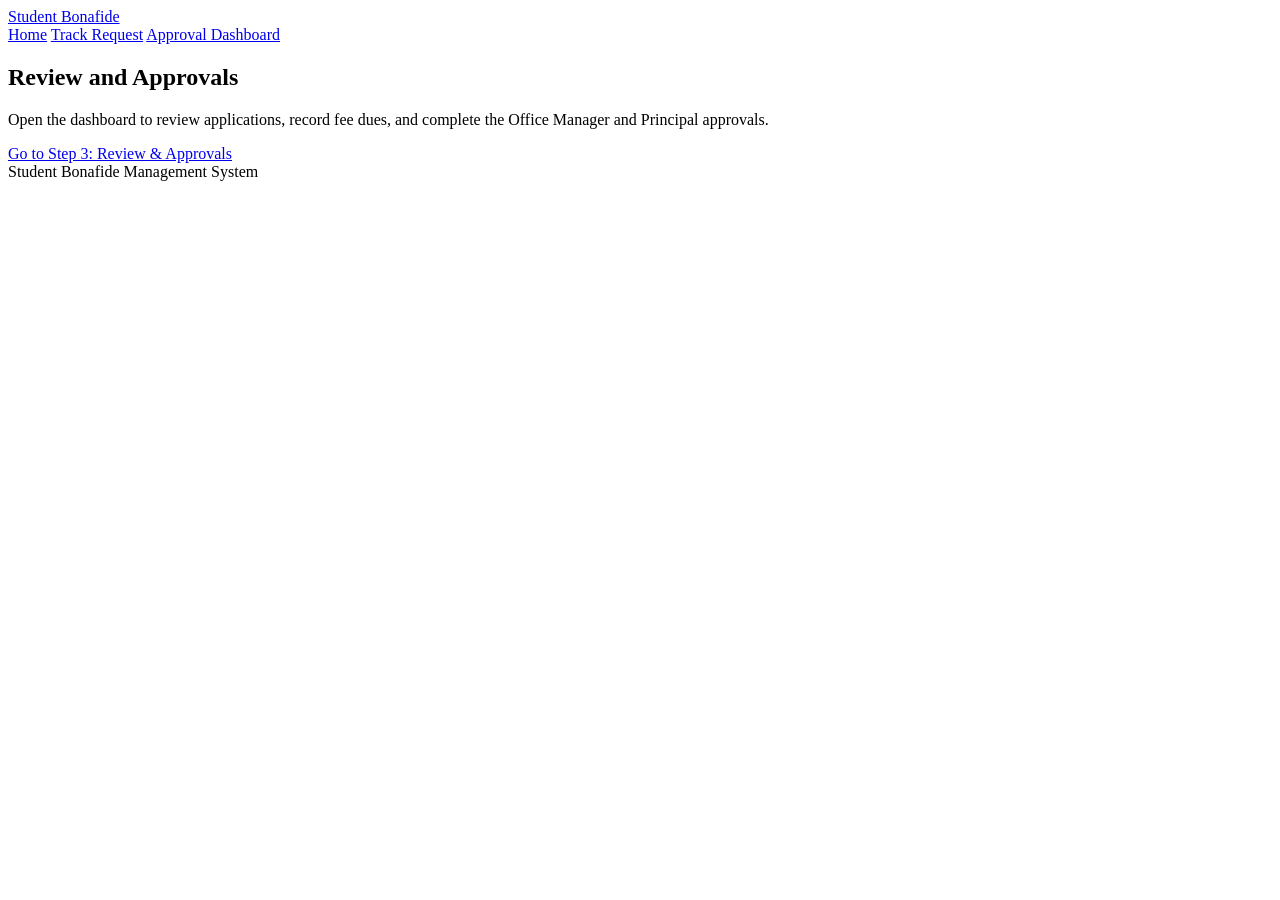
==== admin_login.html @ 96afc54b "Add files via upload" ====
<!DOCTYPE html>
<html lang="en">
<head>
  <meta charset="UTF-8">
  <meta name="viewport" content="width=device-width, initial-scale=1.0">
  <title>Admin Demo</title>
  <link rel="stylesheet" href="static/style.css">
</head>
<body>
<header class="topbar">
  <a class="brand" href="index.html">Student Bonafide</a>
  <nav>
    <a href="index.html">Home</a>
    <a href="track.html">Track Request</a>
    <a href="dashboard.html">Approval Dashboard</a>
  </nav>
</header>
<main class="container">
  <section class="panel narrow">
    <h1>Review and Approvals</h1>
    <p>Open the dashboard to review applications, record fee dues, and complete the Office Manager and Principal approvals.</p>
    <a class="btn" href="dashboard.html">Go to Step 3: Review &amp; Approvals</a>
  </section>
</main>
<footer>Student Bonafide Management System</footer>
</body>
</html>
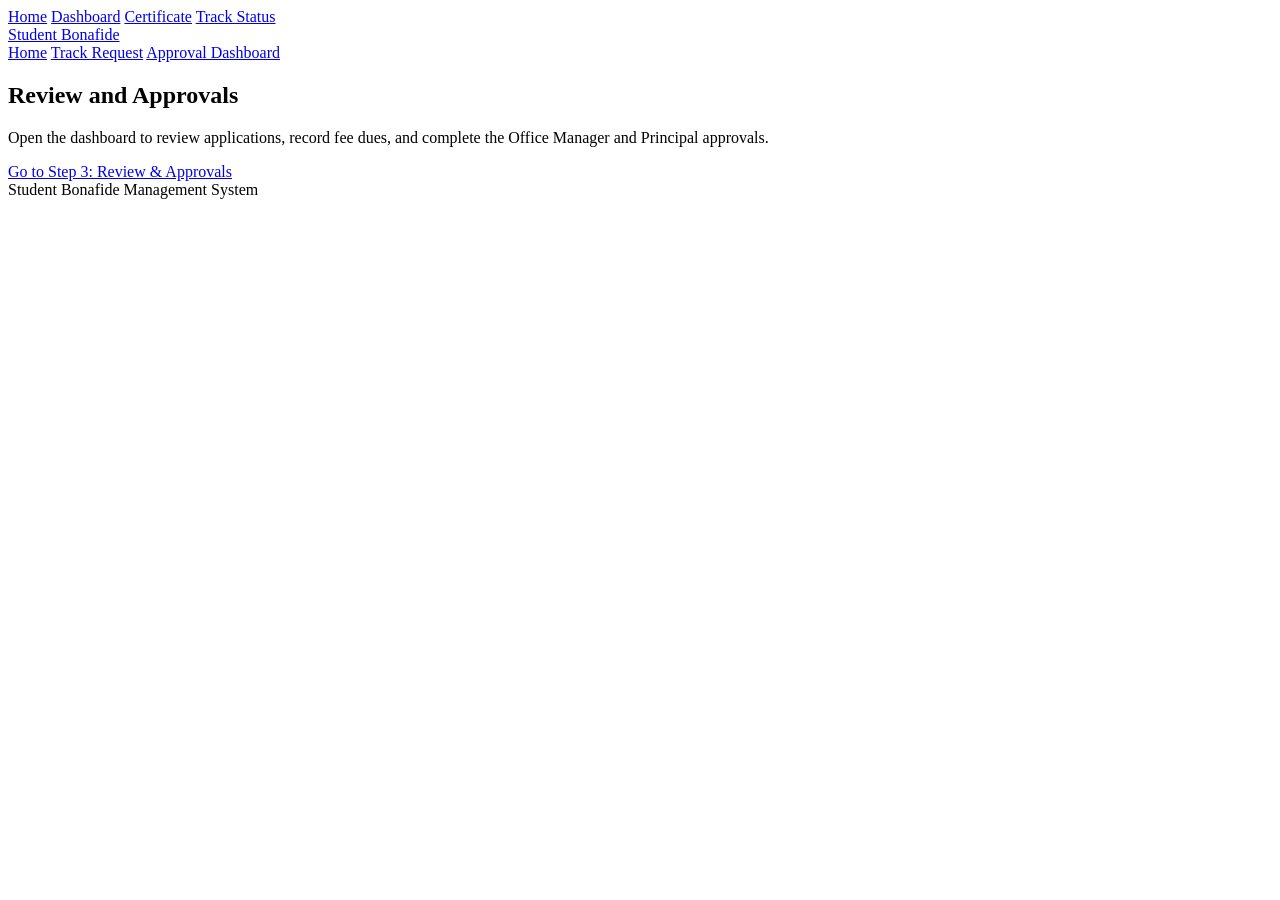
==== commit 46fe6458: "Refactor admin_login.html structure and links" ====
--- a/admin_login.html
+++ b/admin_login.html
@@ -7,6 +7,10 @@
   <link rel="stylesheet" href="static/style.css">
 </head>
 <body>
+  <a href="index.html">Home</a>
+<a href="dashboard.html">Dashboard</a>
+<a href="certificate.html">Certificate</a>
+<a href="track.html">Track Status</a>
 <header class="topbar">
   <a class="brand" href="index.html">Student Bonafide</a>
   <nav>
